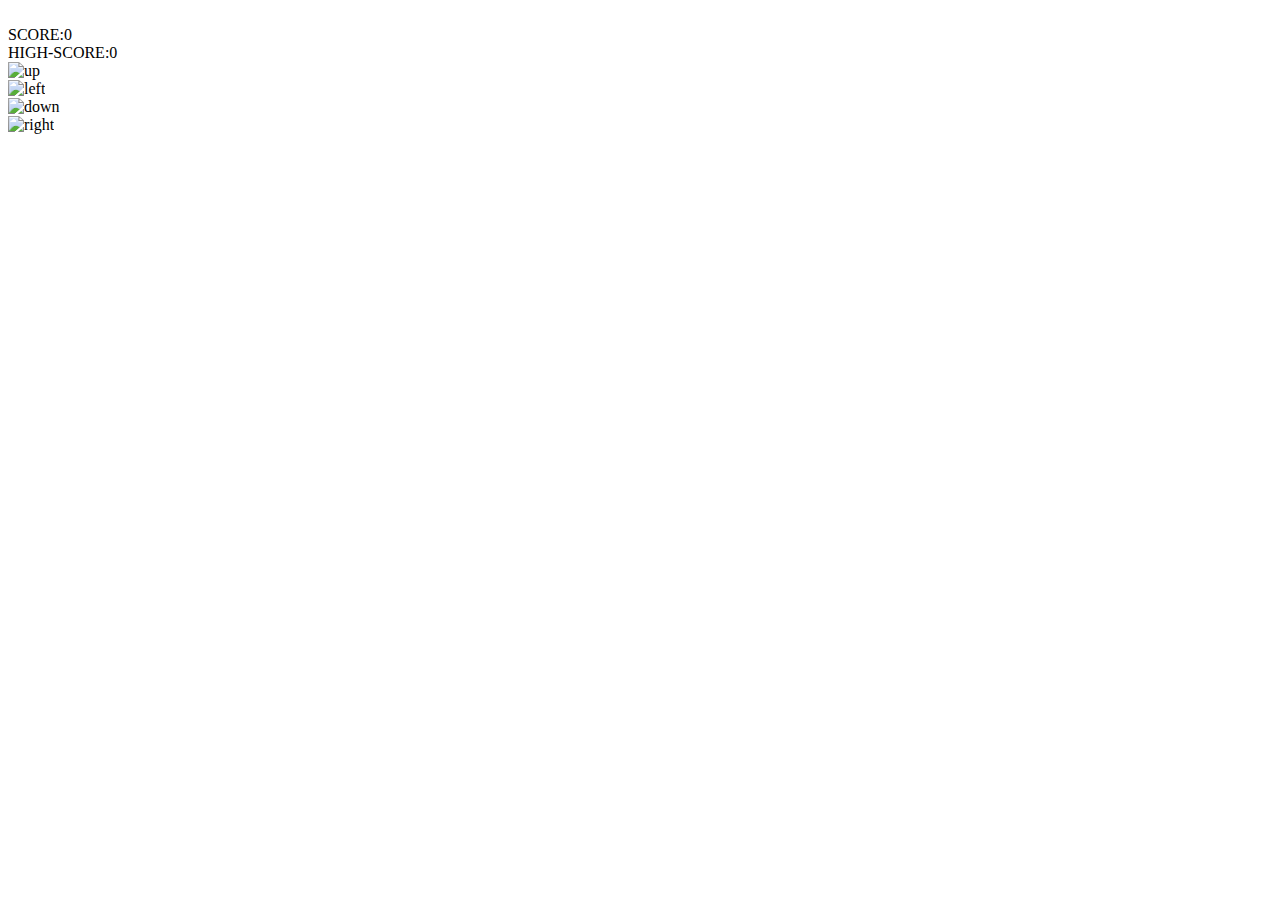
==== index.html @ 0485442c "hosting" ====
<!DOCTYPE html>
<html lang="en">

<head>
    <meta charset="UTF-8">
    <meta http-equiv="X-UA-Compatible" content="IE=edge">
    <meta name="viewport" content="width=device-width, initial-scale=1.0">
    <link rel="stylesheet" href="style.css">
    <title>Snake-Game</title>
</head>

<body>
    <div id="container">
        <br>

        <div id="outerBorderOfBoard">

            <div id="scoreBox">
                <div id="score">SCORE:0</div>
                <div id="highScore">HIGH-SCORE:0</div>
            </div>
            <div id="board"></div>
        </div>
        
        <div class="btns">

            <div id="btnRow1">
                <div id="upKey"><img src="/Snake-Game/img/upArrow.png" alt="up"></div>
            </div>

            <div id="btnRow2">
                <div id="leftKey"><img src="/Snake-Game/img/leftArrow.png" alt="left"></div>
                <div id="downKey"><img src="/Snake-Game/img/downArrow.png" alt="down"></div>
                <div id="rightKey"><img src="/Snake-Game/img/rightArrow.png" alt="right"></div>
            </div>

        </div>
    </div>


    <script src="script.js"></script>
</body>

</html>
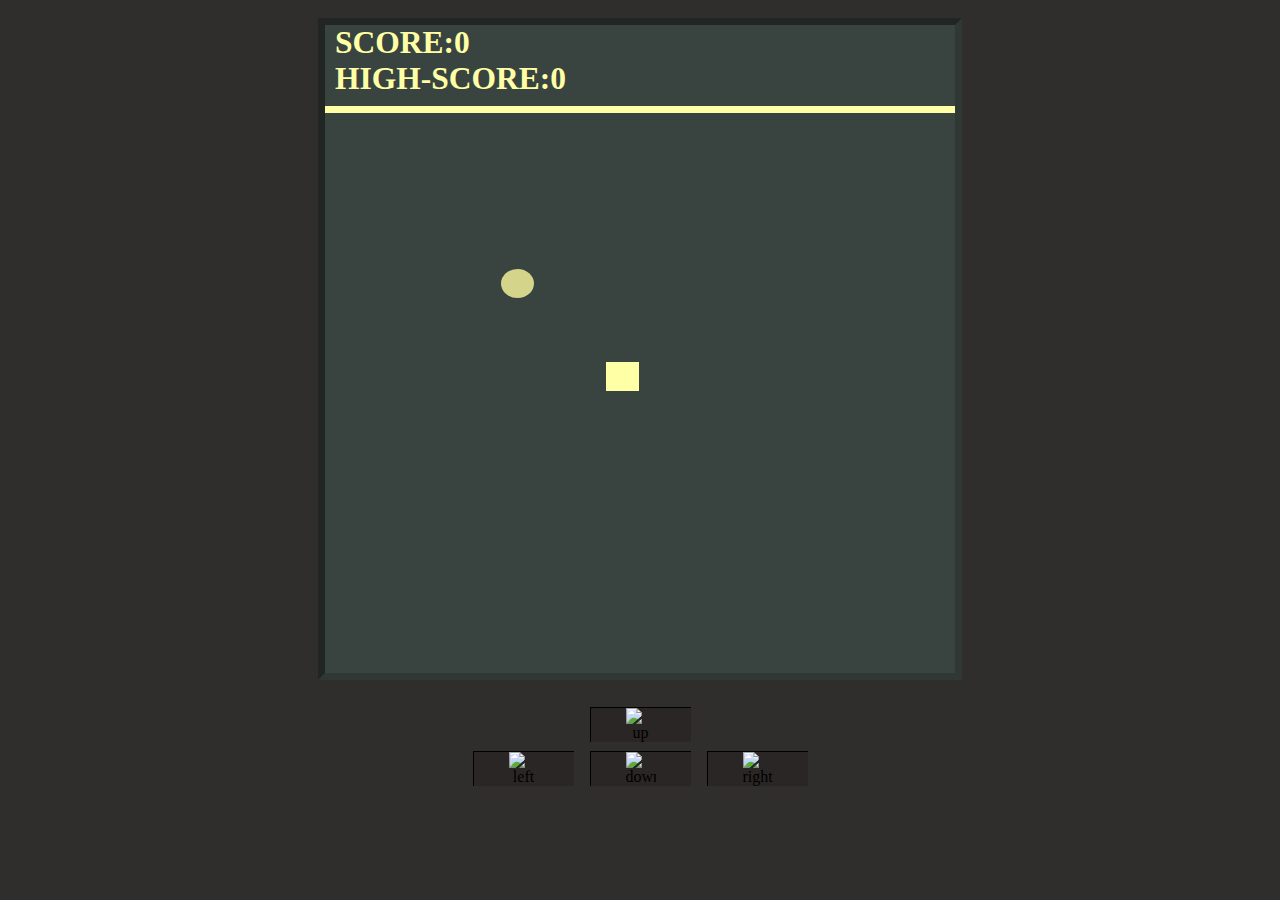
==== commit 50a71ba3: "hosting final" ====
--- a/index.html
+++ b/index.html
@@ -5,7 +5,7 @@
     <meta charset="UTF-8">
     <meta http-equiv="X-UA-Compatible" content="IE=edge">
     <meta name="viewport" content="width=device-width, initial-scale=1.0">
-    <link rel="stylesheet" href="style.css">
+    <link rel="stylesheet" href="src-file/style.css">
     <title>Snake-Game</title>
 </head>
 
@@ -38,7 +38,7 @@
     </div>
 
 
-    <script src="script.js"></script>
+    <script src="src-file/script.js"></script>
 </body>
 
 </html>--- a/src-file/style.css
+++ b/src-file/style.css
@@ -0,0 +1,139 @@
+* {
+    margin: 0;
+    padding: 0;
+}
+
+body {
+    background-color: rgb(48, 45, 45);
+}
+
+#container {
+    width: 100vw;
+    height: 100vh;
+    background-color: rgb(48, 45, 45);
+
+}
+
+.btns {
+    margin-top: 3vh;
+    text-align: center;
+}
+
+.btns img {
+    width: 30%;
+    max-width: 30px;
+    user-select: none;
+
+}
+
+#btnRow1 {
+    display: flex;
+    justify-content: center;
+}
+
+#btnRow2 {
+    margin-top: 1vh;
+    gap: 1em;
+    display: flex;
+    justify-content: center;
+}
+
+
+#upKey {
+    width: 100px;
+    background-color: rgb(42, 38, 38);
+    border-left: 0.1vh solid #000000;
+    border-top: 0.1vh solid #000000;
+}
+
+#leftKey {
+    width: 100px;
+    background-color: rgb(42, 38, 38);
+    border-left: 0.1vh solid #000000;
+    border-top: 0.1vh solid #000000;
+}
+
+#rightKey {
+    width: 100px;
+    background-color: rgb(42, 38, 38);
+    border-left: 0.1vh solid #000000;
+    border-top: 0.1vh solid #000000;
+}
+
+#downKey {
+    width: 100px;
+    background-color: rgb(42, 38, 38);
+    border-left: 0.1vh solid #000000;
+    border-top: 0.1vh solid #000000;
+}
+
+#leftKey:active,#upKey:active,#rightKey:active,#downKey:active{
+    background-color: rgb(35, 34, 34);
+}
+
+
+#board {
+
+    margin: auto;
+    background-color: rgb(57, 68, 65);
+    border-top: 0.8vh solid rgb(49, 57, 55);
+    border-top: 0.8vh solid rgb(255, 255, 165);
+    width: 70vmin;
+    height: 62vmin;
+    display: grid;
+    gap: 2px;
+    grid-template-rows: repeat(18, 1fr);
+    grid-template-columns: repeat(18, 1fr);
+
+}
+
+.snakeHead {
+    background-color: rgb(255, 255, 165);
+    z-index: 12;
+
+}
+
+.snakeBody {
+    background-color: rgb(237, 237, 146);
+    z-index: 9;
+
+}
+
+.snakeFood {
+    /* background-color: rgb(173, 173, 120); */
+    background-color: rgb(212, 212, 138);
+
+    border-radius: 50%;
+    z-index: 10;
+
+}
+
+#outerBorderOfBoard {
+    margin: auto;
+    width: 70vmin;
+    height: 72vmin;
+    background-color: rgb(57, 68, 65);
+    border-left: 0.8vh solid rgb(33, 38, 36);
+    border-right: 0.8vh solid rgb(47, 56, 53);
+    border-top: 0.8vh solid rgb(33, 38, 36);
+    border-bottom: 0.8vh solid rgb(47, 56, 53);
+}
+
+
+#scoreBox {
+    height: 9vmin;
+}
+
+#score {
+    font-size: 3.5vmin;
+    font-weight: bolder;
+    color: rgb(255, 255, 165);
+    margin-left: 10px;
+}
+
+#highScore {
+    font-size: 3.5vmin;
+    font-weight: bolder;
+    color: rgb(255, 255, 165);
+    margin-left: 10px;
+}